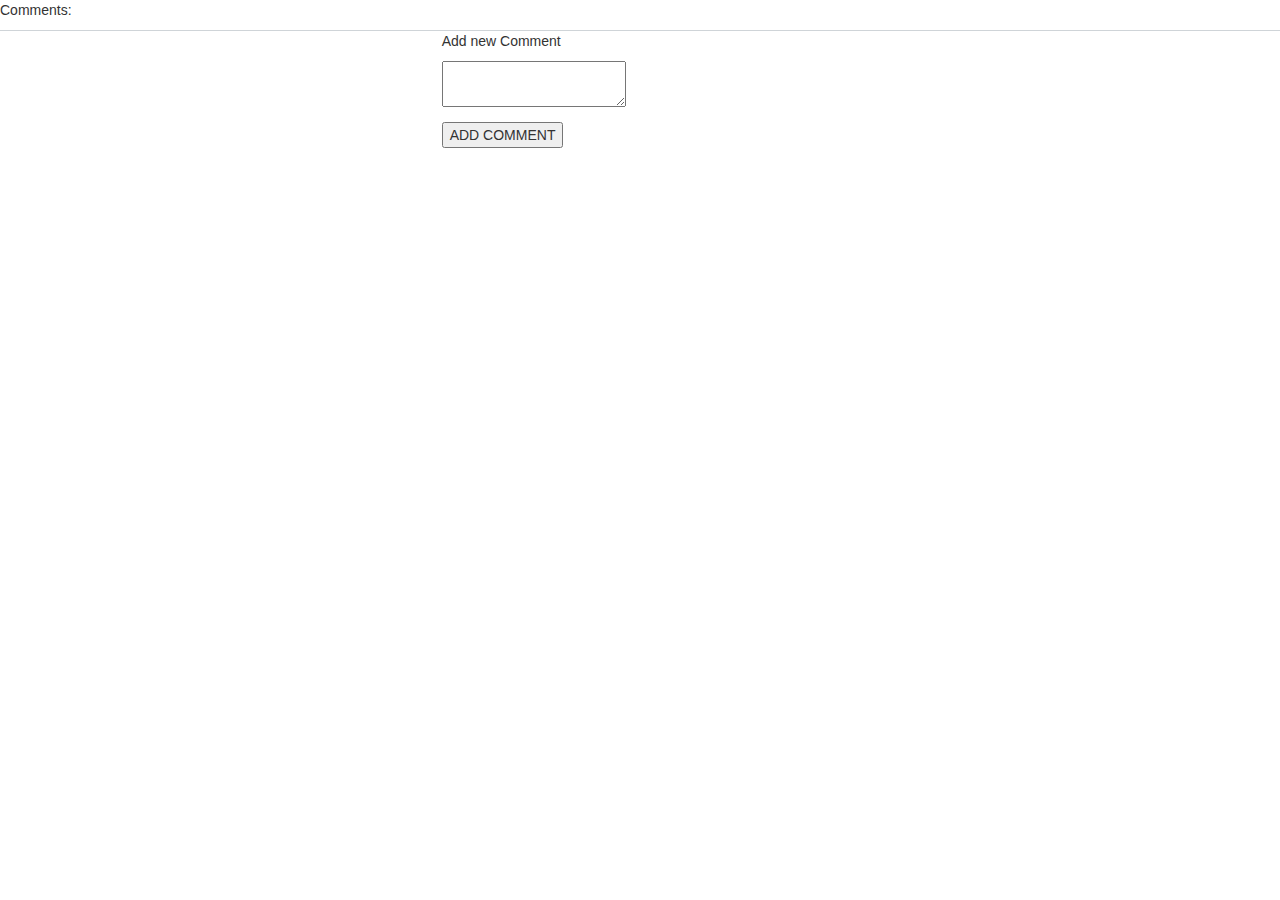
==== index.html @ 2ef2c680 "." ====
<!DOCTYPE html>
<html>
	<head>
		<meta charset="utf-8"/>
		<script src="js/jquery.js"></script>
    	<script src="js/bootstrap.js"></script>
		<script src="js/app.js"></script>
		<link href = "css/bootstrap.css"rel = "stylesheet">
    	<link rel="stylesheet" href="css/styles.css">
		

	</head>
	<body>
		<div id="main" class='container-fluid'>
			<div class='row'>
				<p>Comments:</p>
				<div id="comment_area" class="col-xs-12"></div>
			</div>
			<div class='row'>
				<div class="col-xs-4"></div>
				<div id="new_comment_area" class="col-xs-4">
					<p>Add new Comment</p>
					<p> 
						<textarea id="new_comment"></textarea>
					</p>
					<p>
						<button id='add_comment' class="btn btn-success">ADD COMMENT</button>
					</p>
				</div>
				<div class="col-xs-4"></div>
			</div>
		</div>
	</body>
</html>
---- css/styles.css ----
#comment_area{
	background-color: #CFD4D8;
	
}

#new_comment_area{
	
}

#new_comment{
	
}

#add_comment{
	
}
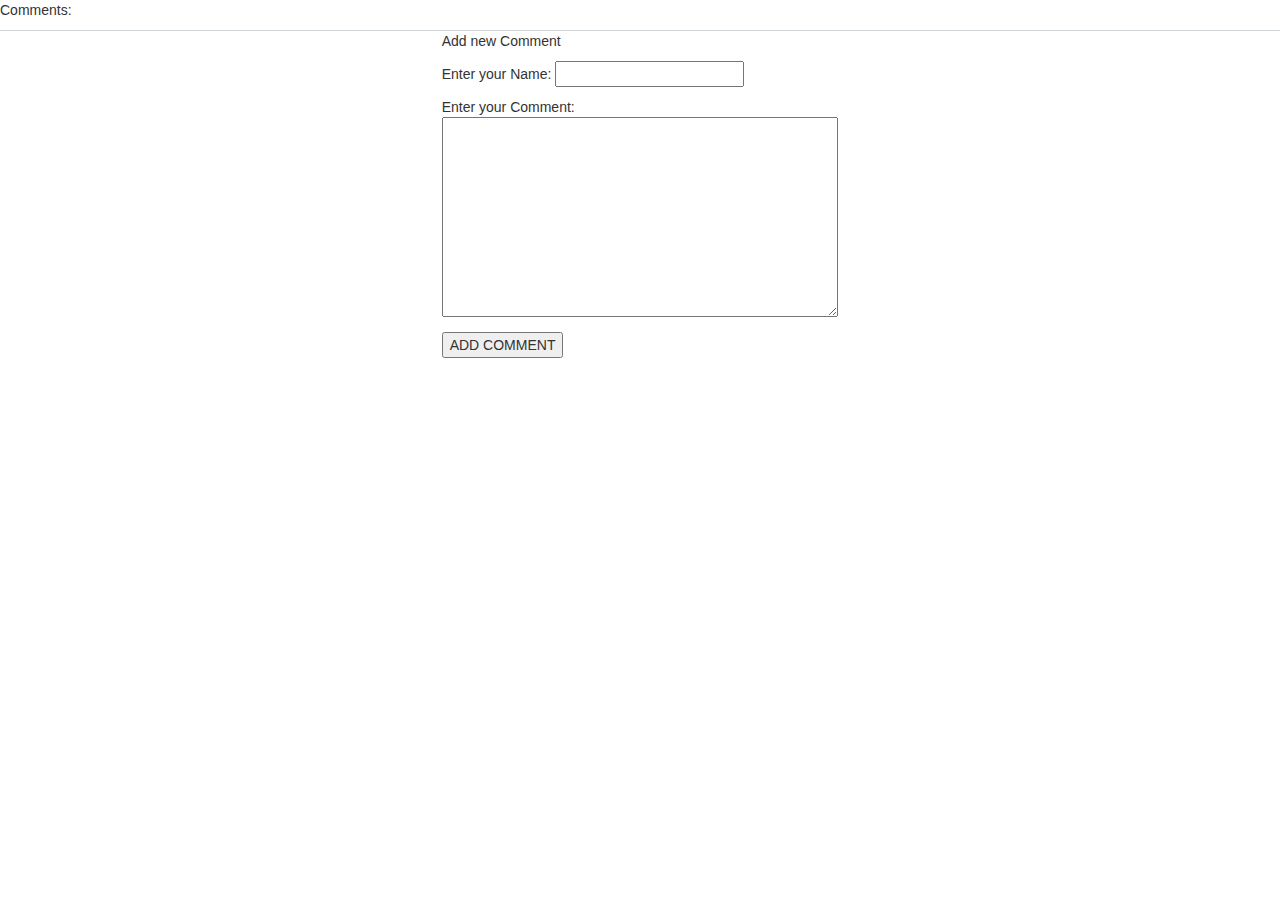
==== commit 7d7bfb4a: "cambios" ====
--- a/index.html
+++ b/index.html
@@ -2,33 +2,16 @@
 <html>
 	<head>
 		<meta charset="utf-8"/>
-		<script src="js/jquery.js"></script>
-    	<script src="js/bootstrap.js"></script>
-		<script src="js/app.js"></script>
-		<link href = "css/bootstrap.css"rel = "stylesheet">
-    	<link rel="stylesheet" href="css/styles.css">
-		
-
+		<link href = "css/bootstrap.css" rel = "stylesheet">
+    	<link href = "css/styles.css" rel="stylesheet">
+		<script src = "js/jquery.js"></script>
+    	<script src = "js/bootstrap.js"></script>
+		<script src = "js/comments.js"></script>
+		<script src = "js/app.js"></script>
 	</head>
 	<body>
 		<div id="main" class='container-fluid'>
-			<div class='row'>
-				<p>Comments:</p>
-				<div id="comment_area" class="col-xs-12"></div>
-			</div>
-			<div class='row'>
-				<div class="col-xs-4"></div>
-				<div id="new_comment_area" class="col-xs-4">
-					<p>Add new Comment</p>
-					<p> 
-						<textarea id="new_comment"></textarea>
-					</p>
-					<p>
-						<button id='add_comment' class="btn btn-success">ADD COMMENT</button>
-					</p>
-				</div>
-				<div class="col-xs-4"></div>
-			</div>
+			<div id="comment_widget"></div>
 		</div>
 	</body>
 </html>--- a/css/styles.css
+++ b/css/styles.css
@@ -1,6 +1,6 @@
 #comment_area{
 	background-color: #CFD4D8;
-	
+
 }
 
 #new_comment_area{
@@ -8,9 +8,15 @@
 }
 
 #new_comment{
-	
+	width:100%;
+	height: 200px;
 }
 
 #add_comment{
 	
+}
+
+.comment{
+	border-bottom: 1px solid #000000;
+	padding: 10px;
 }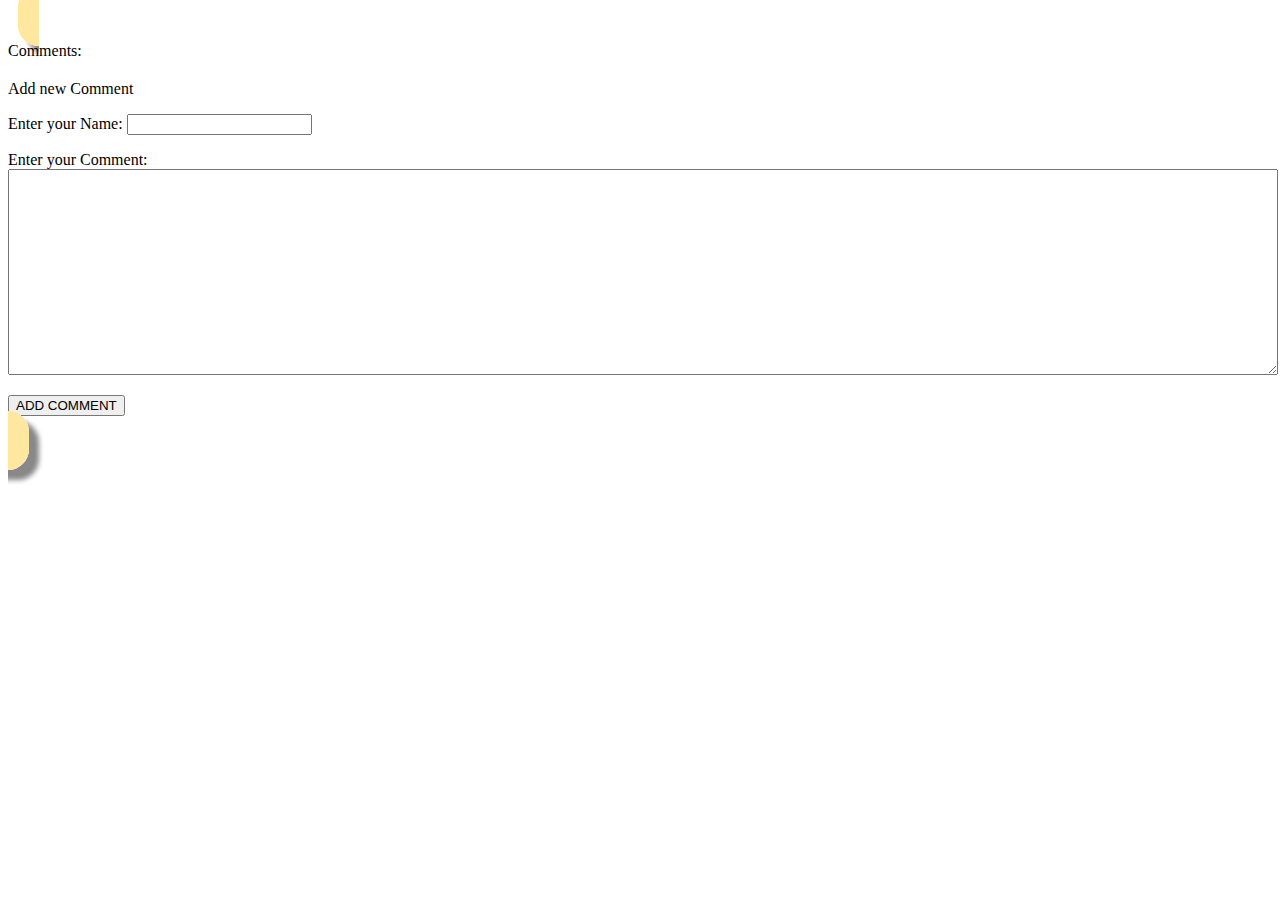
==== commit e3df4330: "modificaciones visuales" ====
--- a/index.html
+++ b/index.html
@@ -2,16 +2,34 @@
 <html>
 	<head>
 		<meta charset="utf-8"/>
-		<link href = "css/bootstrap.css" rel = "stylesheet">
+		<link rel="stylesheet" href="https://maxcdn.bootstrapcdn.com/bootstrap/3.3.6/css/bootstrap.min.css" integrity="sha384-1q8mTJOASx8j1Au+a5WDVnPi2lkFfwwEAa8hDDdjZlpLegxhjVME1fgjWPGmkzs7" crossorigin="anonymous">
     	<link href = "css/styles.css" rel="stylesheet">
+	</head>
+	<body>
+		<div id="main" class='container-fluid'>
+			<div class='row'>
+                <div class="col-xs-3"></div>
+                <comment-widget class="col-xs-6"></comment-widget>
+                <div class="col-xs-3"></div>
+            </div>
+		</div>
 		<script src = "js/jquery.js"></script>
     	<script src = "js/bootstrap.js"></script>
 		<script src = "js/comments.js"></script>
 		<script src = "js/app.js"></script>
-	</head>
-	<body>
-		<div id="main" class='container-fluid'>
-			<div id="comment_widget"></div>
-		</div>
+		<script >
+		  (function ($) {
+
+		  	$("comment-widget").html('<div id="row1" class="col-xs-12"></div><div id="row2" class="col-xs-12"></div>');
+		  	$("#row1").append('<p>Comments:</p>')
+				.append('<ul id="comment_area" class="col-xs-12"></div>');
+		  	$("#row2").append('<div id= "new_comment_area" class="col-xs-12"></div>');
+		  	$("#new_comment_area").append('<p>Add new Comment</p>')
+		  		.append('<p>Enter your Name: <input type="text" id="name" value=""/></p>')
+		  		.append('<p>Enter your Comment: <textarea id="new_comment"></textarea></p>')
+		  		.append('<p><button id="add_comment" class="btn btn-success">ADD COMMENT</button></p>');
+			})(jQuery);
+
+		</script>
 	</body>
 </html>--- a/css/styles.css
+++ b/css/styles.css
@@ -1,7 +1,21 @@
 #comment_area{
-	background-color: #CFD4D8;
+	background-color: #FFF4D3;
+	border-radius:15px;
+	-moz-border-radius:15px;
+	-ms-border-radius:15px;
+	-webkit-border-radius:15px;
+	list-style-type: none;
+	padding: 0;
+	margin: 0;
 
 }
+
+#comment_area li{
+	background: url("../img/bullet_yellow.png") no-repeat left top;
+	padding-left: 44px;
+	padding-top: 3px;
+}
+
 
 #new_comment_area{
 	
@@ -17,6 +31,22 @@
 }
 
 .comment{
-	border-bottom: 1px solid #000000;
+	border-bottom: 1px solid #FFE7A0;
 	padding: 10px;
-}+}
+
+comment-widget{
+	border: 1px solid #FFE7A0;
+	border-radius:25px;
+	-moz-border-radius:25px;
+	-ms-border-radius:25px;
+	-webkit-border-radius:25px;
+	padding:20px;
+	margin:10px;
+	background-color: #FFE7A0;
+	box-shadow: 10px 10px 5px #888888;
+}
+#row2{
+	margin-top: 20px;
+}
+
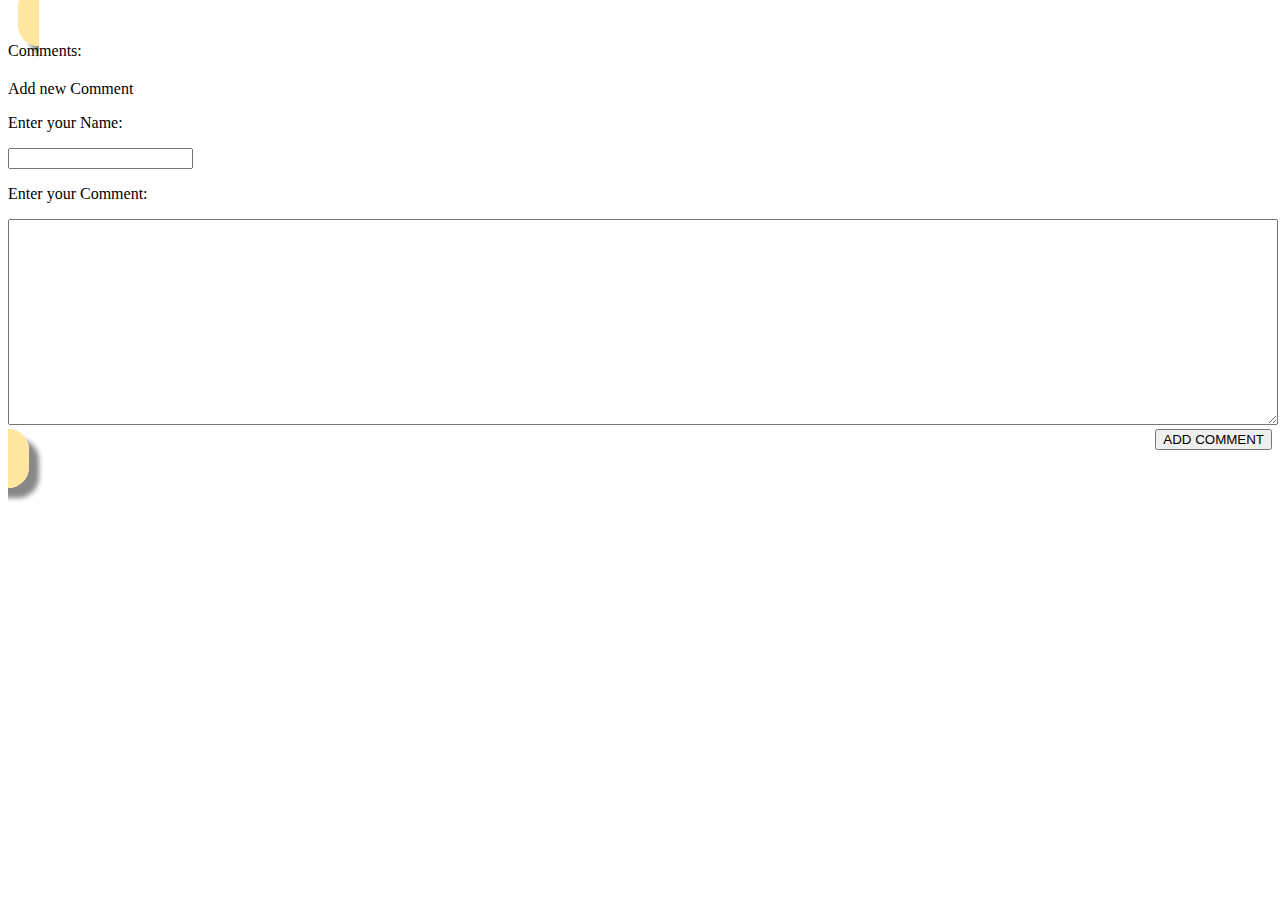
==== commit 421a7ee3: "arreglo de tabs" ====
--- a/index.html
+++ b/index.html
@@ -1,35 +1,34 @@
 <!DOCTYPE html>
 <html>
-	<head>
-		<meta charset="utf-8"/>
-		<link rel="stylesheet" href="https://maxcdn.bootstrapcdn.com/bootstrap/3.3.6/css/bootstrap.min.css" integrity="sha384-1q8mTJOASx8j1Au+a5WDVnPi2lkFfwwEAa8hDDdjZlpLegxhjVME1fgjWPGmkzs7" crossorigin="anonymous">
-    	<link href = "css/styles.css" rel="stylesheet">
-	</head>
-	<body>
-		<div id="main" class='container-fluid'>
-			<div class='row'>
+    <head>
+        <meta charset="utf-8"/>
+        <link rel="stylesheet" href="https://maxcdn.bootstrapcdn.com/bootstrap/3.3.6/css/bootstrap.min.css" integrity="sha384-1q8mTJOASx8j1Au+a5WDVnPi2lkFfwwEAa8hDDdjZlpLegxhjVME1fgjWPGmkzs7" crossorigin="anonymous">
+        <link href = "css/styles.css" rel="stylesheet">
+    </head>
+    <body>
+        <div id="main" class='container-fluid'>
+            <div class='row'>
                 <div class="col-xs-3"></div>
                 <comment-widget class="col-xs-6"></comment-widget>
                 <div class="col-xs-3"></div>
             </div>
 		</div>
-		<script src = "js/jquery.js"></script>
-    	<script src = "js/bootstrap.js"></script>
-		<script src = "js/comments.js"></script>
-		<script src = "js/app.js"></script>
-		<script >
+        <script src = "js/jquery.js"></script>
+        <script src = "js/bootstrap.js"></script>
+        <script src = "js/comments.js"></script>
+        <script src = "js/app.js"></script>
+        <script >
 		  (function ($) {
+            $("comment-widget").html('<div id="row1" class="col-xs-12"></div><div id="row2" class="col-xs-12"></div>');
+            $("#row1").append('<p>Comments:</p>')
+				.append('<ul id="comment_area" class="col-xs-12"></div>');
+            $("#row2").append('<div id= "new_comment_area" class="col-xs-12"></div>');
+            $("#new_comment_area").append('<p>Add new Comment</p>')
+                .append('<div><p>Enter your Name: </p><input type="text" id="name" value=""/></div>')
+                .append('<div><p>Enter your Comment: </p><textarea id="new_comment"></textarea></div>')
+                .append('<div align="right"><button id="add_comment" class="btn btn-success">ADD COMMENT</button></div>');
+            })(jQuery);
 
-		  	$("comment-widget").html('<div id="row1" class="col-xs-12"></div><div id="row2" class="col-xs-12"></div>');
-		  	$("#row1").append('<p>Comments:</p>')
-				.append('<ul id="comment_area" class="col-xs-12"></div>');
-		  	$("#row2").append('<div id= "new_comment_area" class="col-xs-12"></div>');
-		  	$("#new_comment_area").append('<p>Add new Comment</p>')
-		  		.append('<p>Enter your Name: <input type="text" id="name" value=""/></p>')
-		  		.append('<p>Enter your Comment: <textarea id="new_comment"></textarea></p>')
-		  		.append('<p><button id="add_comment" class="btn btn-success">ADD COMMENT</button></p>');
-			})(jQuery);
-
-		</script>
-	</body>
+        </script>
+    </body>
 </html>--- a/css/styles.css
+++ b/css/styles.css
@@ -1,19 +1,19 @@
 #comment_area{
-	background-color: #FFF4D3;
-	border-radius:15px;
-	-moz-border-radius:15px;
-	-ms-border-radius:15px;
-	-webkit-border-radius:15px;
-	list-style-type: none;
-	padding: 0;
-	margin: 0;
+    background-color: #FFF4D3;
+    border-radius:15px;
+    -moz-border-radius:15px;
+    -ms-border-radius:15px;
+    -webkit-border-radius:15px;
+    list-style-type: none;
+    padding: 0;
+    margin: 0;
 
 }
 
 #comment_area li{
-	background: url("../img/bullet_yellow.png") no-repeat left top;
-	padding-left: 44px;
-	padding-top: 3px;
+    background: url("../img/bullet_yellow.png") no-repeat left top;
+    padding-left: 44px;
+    padding-top: 3px;
 }
 
 
@@ -22,8 +22,8 @@
 }
 
 #new_comment{
-	width:100%;
-	height: 200px;
+    width:100%;
+    height: 200px;
 }
 
 #add_comment{
@@ -31,22 +31,22 @@
 }
 
 .comment{
-	border-bottom: 1px solid #FFE7A0;
-	padding: 10px;
+    border-bottom: 1px solid #FFE7A0;
+    padding: 10px;
 }
 
 comment-widget{
-	border: 1px solid #FFE7A0;
-	border-radius:25px;
-	-moz-border-radius:25px;
-	-ms-border-radius:25px;
-	-webkit-border-radius:25px;
-	padding:20px;
-	margin:10px;
-	background-color: #FFE7A0;
-	box-shadow: 10px 10px 5px #888888;
+    border: 1px solid #FFE7A0;
+    border-radius:25px;
+    -moz-border-radius:25px;
+    -ms-border-radius:25px;
+    -webkit-border-radius:25px;
+    padding:20px;
+    margin:10px;
+    background-color: #FFE7A0;
+    box-shadow: 10px 10px 5px #888888;
 }
 #row2{
-	margin-top: 20px;
+    margin-top: 20px;
 }
 
